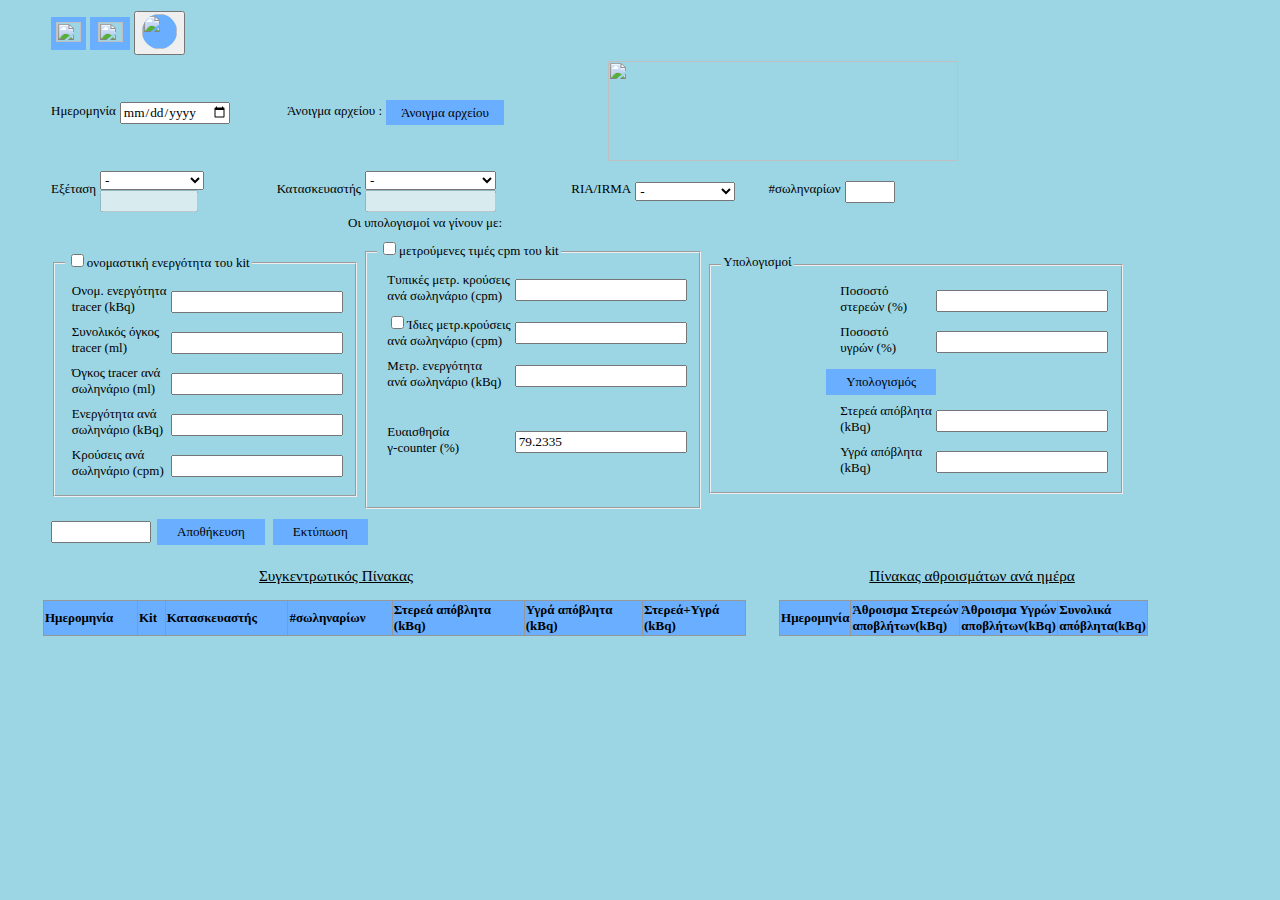
==== index.html @ d82313af "tiny corrections" ====
<!DOCTYPE html>
<html>
<head>
<meta charset="UTF-8">
<meta name="web application">
<link href="https://fonts.googleapis.com/icon?family=Material+Icons" rel="stylesheet">
<link rel="stylesheet" href="διπλωματική-test2.css">
<script src="διπλωματική.js" ></script>
<script src="change language.js" ></script>
<script src="data_base.js" ></script>
<link rel="stylesheet" href="https://cdnjs.cloudflare.com/ajax/libs/font-awesome/4.7.0/css/font-awesome.min.css">
<script src="https://kit.fontawesome.com/a076d05399.js" crossorigin="anonymous"></script>
 <script
			  src="https://code.jquery.com/jquery-3.6.0.js"
			  integrity="sha256-H+K7U5CnXl1h5ywQfKtSj8PCmoN9aaq30gDh27Xc0jk="
			  crossorigin="anonymous"></script>
<title>Web app auth</title>
</head>
<body style="padding-left:40px;">

<div>
<table>
<tr>
<td>
<button type="submit" id="el" onclick="gr();"><img src="greece-flag-png-xl.png" style="width:25px;height:20px;" ></button>
</td>
<td>
<button type="submit" id="eng" onclick="eng();"><img src="england_PNG7.png" style="width:25px;height:20px;" ></button>
</td>
<td>
<button id="refresh" onclick="Refresh()"><img src="refresh-icon.png" style="width:35px;height:35px;background-color:rgb(106, 175, 255);border-radius:50%;"> </button>
</td>
</tr>
</table>
</div>
<table id="intables" >

<tr> 
<td colspan=><h5>Ημερομηνία</h5></td><td><input id="date" type="date"></td><td></td><td style="padding-left:50px;"><h5>Άνοιγμα αρχείου :</h5></td>
<td><input type="file" id="MyFile" style="display:none;" onchange="processFile()" accept=".csv"  ></i>
                <label for="MyFile" class="file_label" id="loaded_file" >Άνοιγμα αρχείου</label></td>
<td><img  src="logo-web page.png" style="margin-left:100px;"><td></td>
</tr>
</table>
<table id="intables-2">
<tr>
<td><h5>Εξέταση</h5></td><td><select name="Sel kit" id="kit" style="width: 60%" class="select" onchange="ClearSolidAndLiquidWaste();Clear_otherKit();ResetValues();Dis();St_values();Calc_kBq();" >
                    <option value="" selected disabled hidden>-</option>
                    <option value="FT3">FT3</option>
                    <option value="FT4">FT4</option>
                    <option value="TSH">TSH</option>
                    <option value="TgAb">TgAb</option>
                    <option value="TPO">TPO</option>
                    <option value="rTSH-Ab">rTSH-Ab</option>
                    <option value="Tg">Tg</option>
                    <option value="CEA">CEA</option>
                    <option value="CA 19-9">CA 19-9</option>
                    <option value="AchRAb">AchRAb</option>
                    <option value="CA 125">CA 125</option>
                    <option value="CA 15-3">CA 15-3</option>
                    <option value="AFP">AFP</option>
                    <option value="TPSA">TPSA</option>
                    <option value="FPSA">FPSA</option>
                    <option value="RENIN">RENIN</option>
                    <option value="ALDO">ALDO</option>
                    <option value="Δ4">Δ4</option>
                    <option value="CALCITONIN">CALCITONIN</option>
                    <option value="25-OH">25-OH</option>
                    <option value="ACTH">ACTH</option>
                    <option value="Other">Other</option>
                      </select>
                      <input type="text" style="width: 57%" id="ukit" disabled></td>
<td><h5>Κατασκευαστής</h5></td>
<td> <select  name="Manurer" id="manu" class="select" style="width: 65%" onclick="EnTubes()" onchange="Clear_otherManu();St_values();Calc_kBq();">
                    <option value="" selected disabled hidden>-</option>
                    <option value="BECKMAN">BECKMAN COULTER</option>
                    <option value="BRAHMS">BRAHMS</option>
                    <option value="CIS">CIS BIO</option>
                    <option value="DIASOURCE">DIASOURCE</option>
                    <option value="DIASORIN">DIASORIN</option>
                    <option value="IBL">IBL</option>
                    <option value="IZOTOP">IZOTOP</option>
                    <option value="LAB SUPPLIES">LAB SUPPLIES</option>
                    <option value="RIAZENCO">RIAZENCO</option>
                    <option value="ZENTECH">ZENTECH</option>
                    <option value="Other">Other</option>
                   </select>
                   <input type="text" style="width: 65%" id="umanu" disabled></td>
<td><h5>RIA/IRMA</h5></td><td><select type="name" style="width: 100px" id="method" class="select" onchange="St_values();Calc_kBq();" >
                <option value="" selected disabled hidden>-</option>
                <option value="RIA">RIA</option>
                <option value="IRMA">IRMA</option>
                 </select></td>
<td><h5>&nbsp;&nbsp;&nbsp;&nbsp;&nbsp;&nbsp;&nbsp;&nbsp;&nbsp;#σωληναρίων</h5></td><td><input type="number" id="tubes" style="width: 50px;" onkeydown="numbersOnly(this)" onkeyup="numbersOnly(this)" ></td>
</tr>

</table>
<div  style="padding-left:300px;"><h5>Οι υπολογισμοί να γίνουν με:</h5></div>
<table>

<tr><td><fieldset class="groupbox-border" id="groupbox1">
<legend class="groupbox-border"><h5><input type="checkbox"  id="nominal" onchange="Checkbox1();"><span class="checkbox">ονομαστική ενεργότητα του kit</span></h5></legend>
<table class="Tables"><tr><td></td><td  colspan="2"><h5>Ονομ. ενεργότητα <br>tracer (kBq)</h5></td><td><input id="tTracer" type="number"></td></tr>
<tr><td></td><td colspan="2"><h5>Συνολικός όγκος <br>tracer (ml)</h5></td><td><input id="tVolTracer" type="number"></td></tr>
<tr><td></td><td colspan="2"><h5>Όγκος tracer ανά <br>σωληνάριο (ml)</h5></td><td><input id="VolPerTube" type="number"></td></tr>
<tr><td></td><td colspan="2"><h5>Ενεργότητα ανά <br>σωληνάριο (kBq)</h5></td><td><input id="theoRadPerTube" type="number"></td></tr>
<tr><td></td><td colspan="2"><h5>Κρούσεις ανά <br>σωληνάριο (cpm)</h5></td><td><input id="theoCpmPerTube" type="number"></td></tr></table>
</fieldset>
</td>
<td><fieldset class="groupbox-border" id="groupbox2">
<legend class="groupbox-border"><h5 ><input type="checkbox"  id="my_cpm" onchange="Checkbox2();" ><span class="checkbox">μετρούμενες τιμές cpm του kit</span></h5></legend>
 <table class="Tables" ><tr><td></td><td><h5>Τυπικές μετρ. κρούσεις <br>ανά σωληνάριο (cpm)</h5></td><td><input id="measCpmPerTube" type="number" onchange="Calc_kBq();"></td></tr>
<tr><td></td><td><h5><input type="checkbox"  id="myTotalBox" onchange="Calc_kBq();"><span class="checkbox">Ίδιες μετρ.κρούσεις <br>ανά σωληνάριο (cpm)</span></h5></td><td><input id="myTotal" type="number" onkeyup="Calc_kBq();" ></td></tr>
<tr ><td></td><td><h5>Μετρ. ενεργότητα  <br>ανά σωληνάριο (kBq)</h5></td><td><input id="measRadPerTube" type="number"></td></tr>
<tr><td><h5>&nbsp;</h5></td></tr>
<tr><td></td><td><h5 >Ευαισθησία <br> γ-counter (%)</h5></td><td><input id="efficiency" value="79.2335" type="number" onkeyup="Calc_kBq();Calc_Cpm();"></td></tr>
</table>
</fieldset>
</td>
<td><fieldset class="groupbox-border" id="groupbox3">
<legend class="groupbox-border"><h5>Υπολογισμοί</h5></legend>
<table class="Tables" ><tr><td></td><td colspan="2"><h5>Ποσοστό <br> στερεών (%)</h5></td><td><input id="perSol" type="number" onkeyup="PercentageCorretion1()"></td></tr>
<tr><td></td><td colspan="2"><h5>Ποσοστό <br> υγρών (%)</h5></td><td><input id="perLiq" type="number" onkeyup="PercentageCorretion2()"></td></tr>
<tr><td colspan="2"><div class="calc"><button id="calc" class="button"  onclick="Calcs();">Υπολογισμός</button></div></td></tr>
<tr><td></td><td colspan="2"><h5>Στερεά απόβλητα <br>(kBq)</h5></td><td><input id="sol_waste" type="number"></td></tr>
<tr><td></td><td colspan="2"><h5>Υγρά απόβλητα <br> (kBq)</h5></td><td><input id="liq_waste" type="number"></td></tr></table></td></tr>
</table>
<table>
<tr>
<td><input type="text" id="file_name" style="width:100px;"></td>
<td><div style="right:60px;"><button id="save_btn" class="button" onclick="SaveCsv()">Αποθήκευση </button></div></td>
<!--<td><div style="right:60px;"><button id="save_btn" class="button" onclick="SaveCsv()">Αποθήκευση ως</button></div></td>-->
<td><div style="right:60px;"><button class="button" onclick="Print()">Εκτύπωση</button></div></td>
</tr>
</table>
<div id="print-container" class="row">
<div class="column">
<table style="width:120%;"  id="csv_table">
<legend id="legend_center1"><div><h3><u>Συγκεντρωτικός Πίνακας</u><h3></div></legend>
<tr><th><h4>Ημερομηνία</h4></th><th><h4>Kit</h4></th><th><h4>Κατασκευαστής</h4></th><th><h4>#σωληναρίων</h4></th><th><h4>Στερεά απόβλητα<br>(kBq)</h4></th><th><h4>Υγρά απόβλητα<br>(kBq)</h4></th><th><h4>Στερεά+Υγρά<br>(kBq)</h4></th>
</tr>
</table>
</div>
<div class="column" style="left:130px;">
<table  id="csv_table_Sums" >
<tr>
<legend id="legend_center2"><div><h3><u>Πίνακας αθροισμάτων ανά ημέρα</u><h3></div></legend>
    <th><h4>Ημερομηνία</h4></th>
    <th><h4>Άθροισμα Στερεών <br>αποβλήτων(kBq)</h4></th><th><h4>Άθροισμα Υγρών <br>αποβλήτων(kBq)</h4></th><th><h4>Συνολικά<br> απόβλητα(kBq)</h4></th>
</tr>
</table>
</div>
</div>
</body>
</html>
---- διπλωματική-test2.css ----
input::-webkit-outer-spin-button,
input::-webkit-inner-spin-button {
  -webkit-appearance: none;
  margin: 0;
}/* Chrome, Safari, Edge, Opera κρλυβει τα πάνω κάτω βελάκια στο input text */
/* Firefox */
input[type=number] {
    -moz-appearance: textfield;
  }

body{
    background-color: rgb(156, 213, 228);
    font-size:small;
    padding: 0%;
    border-spacing: 0px;
    position:absolute;
}
table{
  font-family:cursive;
}
.act_tables{
    position:relative;
    
    empty-cells:show;
    border-top: 1px;
   
    border-spacing: 0px;
    height:1px;
    margin: 0%;
    padding:0px

}

h5{
    padding:0px;
    margin-top:0px;
    margin-bottom:5px;
    margin-right: 0px;
    font-family:cursive;
    font-weight:normal;
    font-size: small;
    border-collapse: collapse;
}
h4{
    font-family:cursive;
    margin:0px;
    color: rgb(0, 0, 0)
}
h3{
    font-family:cursive;/*εχω βαλει σε αυτό το ταγκ του τίτλους των πινάκων*/
    text-align: center;
    font-weight:normal;
    color: rgb(0, 0, 0);
}

#sectables{
    padding: 0px;
    height:30px;
   
}
img{
    
    background-color: rgb(156, 213, 228);
    width:350px;
    height:100px;
}


.Tables{
    position:relative;
   
    empty-cells:show;
    border-top: 1px;
    height:1px;
    margin: 0%;
    padding:0px

}
/* td{
    width:auto;
    
} */

#intables-2{
    padding-right:80px;
    width:80%;
    /* position:relative; */
    top:-5px;
}

#calc{
    position:relative;
    right:auto;
    left:100px;
}

#csv_table th{ 
    font-size: small;
    font-weight: bold;
    
    text-align:left;
    background-color: rgb(106, 175, 255)

}
#csv_table{
    border-collapse: collapse;
  border-spacing: 0;
  
  border: 1px solid rgb(151, 151, 151);

}

#csv_table td,#csv_table th{
    border: 1px solid rgb(151, 151, 151);
    border-collapse: collapse;

}

#csv_table tr:nth-child(even){
    background-color: #f2f2f2;
}
  
  
 
#csv_table_Sums th{
    font-weight: bold;
    font-size: small;
    
    text-align:left;
    background-color:rgb(106, 175, 255)
   }

   #csv_table_Sums{
    border-collapse: collapse;
  border-spacing: 0;
 
  border: 1px solid rgb(151, 151, 151);
  position:relative;
  left:150px;
  
}

#csv_table_Sums td,#csv_table_Sums th{
    border: 1px solid rgb(151, 151, 151);
    border-collapse: collapse;
   
}

#csv_table_Sums tr:nth-child(even){
    background-color: #f2f2f2;
}
  
  
   * {
    box-sizing: border-box;
  }
                   
   /* #save_btn{

   } */
   .row {
    display: flex;
    margin-left:-5px;
    margin-right:-5px;
    position: relative;
  }
  
  .column {
    flex: 50%;
  }
  .button {
    background-color: rgb(106, 175, 255); 
    border: none;
    padding: 5px 20px;
    text-align: center;
    text-decoration: none;
    display: inline-block;
    font-size: 13px;
    margin: 4px 2px;
    cursor: pointer;
    -webkit-transition-duration: 0.2s; /* Safari */
    transition-duration: 0.2s;
  }
  .file_label{
    padding: 5px 15px;
    font-size: 13px;
    text-align: center;
    font-family:cursive;
    cursor: pointer;
    outline: none;
    background-color: rgb(106, 175, 255);
    -webkit-transition-duration: 0.2s; /* Safari */
    transition-duration: 0.2s;
    border: none;
    }
    .file_label:hover{
        box-shadow: 0 6px 6px  0 rgba(0,0,0,0.24),0 17px 30px 0 rgba(0,0,0,0.19);
    }
    .button:hover {
        box-shadow: 0 6px 6px  0 rgba(0,0,0,0.24),0 17px 30px 0 rgba(0,0,0,0.19);
      }


    
   

    #el{
        background-color: rgb(106, 175, 255); 
        border: none;
        padding: 5px;
        text-align: center;
        text-decoration: none;
        display: inline-block;
        font-size: 13px;
        /* margin: 4px 2px; */
        cursor: pointer;
        
    }
    #eng{
        background-color: rgb(106, 175, 255); 
        border: none;
        padding: 5px;
        text-align: center;
        text-decoration: none;
        display: inline-block;
        font-size: 13px;
        cursor: pointer;
        width:40px;
    }
    

    .button {
        position: relative;
        border: none;
        font-family: cursive;
        text-align: center;
        transition-duration: 0.4s;
        text-decoration: none;
        overflow: hidden;
        cursor: pointer;
      }
      
      .button:after {
        content: "";
        background: #f1f1f1;
        display: block;
        position: absolute;
        padding-top: 300%;
        padding-left: 350%;
        margin-left: -20px !important;
        margin-top: -120%;
        opacity: 0;
        transition: all 0.8s
      }
      
      .button:active:after {
        padding: 0;
        margin: 0;
        opacity: 1;
        transition: 0s
      }

      @media print{
      
        body{visibility: hidden;}
        #del{visibility: hidden;}
        /*#delbtn{visibility: hidden;}*/
      #print-container{
        visibility: visible;
        position:absolute;
        left: 5px; 
        top: 0px;
        
      }
    
    

    }
    input[type=text],input[type=number],input[type=date]{
      font-family:cursive;
    }
    
    .select{
      font-family: cursive;
    }
    #legend_center2{
      position: relative;
      left:50px;
    }
    #groupbox2{
      height:269.9px;
    }
    #groypbox3{
      height:268.6px;
    }
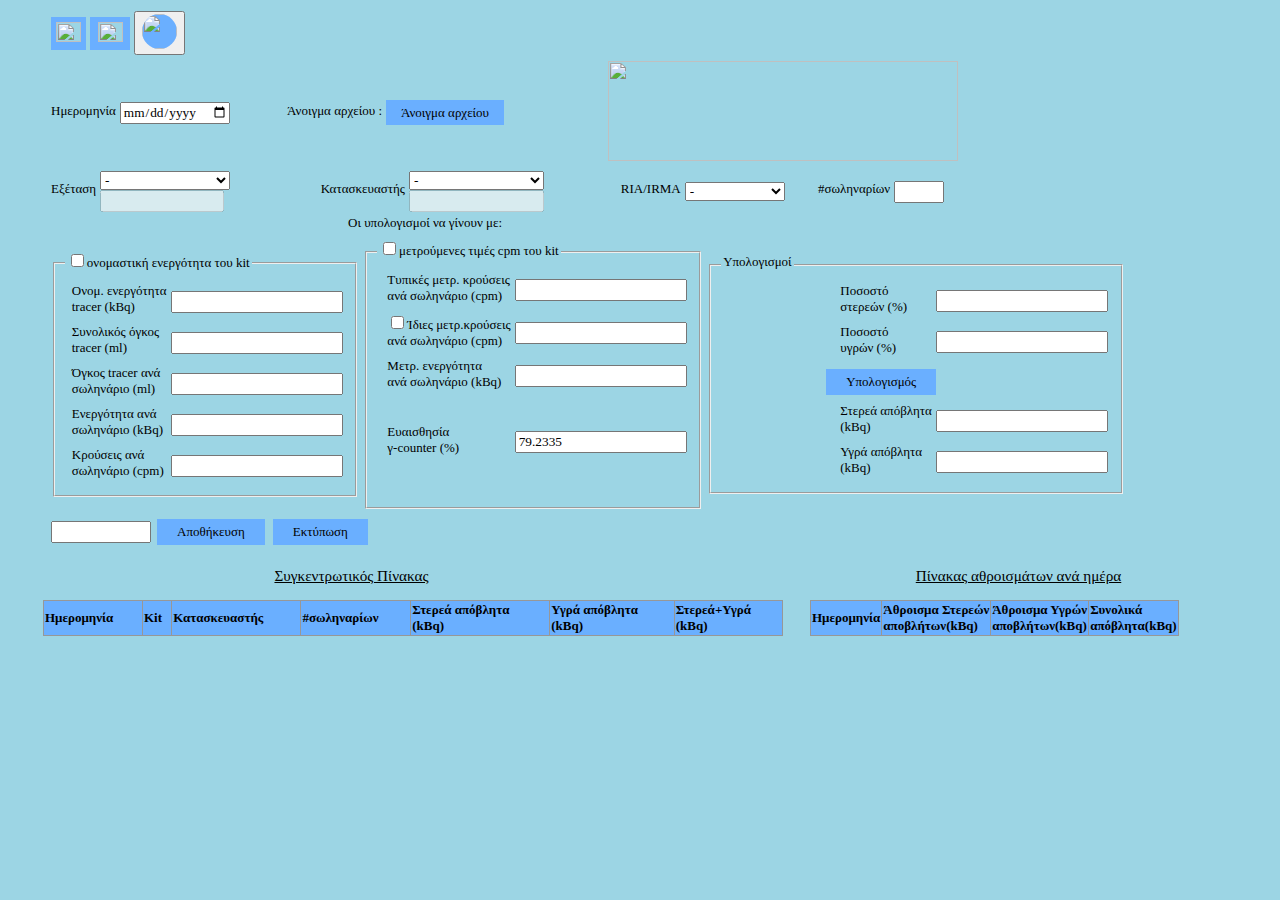
==== commit f64623da: "update" ====
--- a/index.html
+++ b/index.html
@@ -37,7 +37,7 @@
 
 <tr> 
 <td colspan=><h5>Ημερομηνία</h5></td><td><input id="date" type="date"></td><td></td><td style="padding-left:50px;"><h5>Άνοιγμα αρχείου :</h5></td>
-<td><input type="file" id="MyFile" style="display:none;" onchange="processFile()" accept=".csv"  ></i>
+<td><input type="file" id="MyFile" style="display:none;" onclick="UploadFileAlert()" onchange="processFile()" accept=".csv"  ></i>
                 <label for="MyFile" class="file_label" id="loaded_file" >Άνοιγμα αρχείου</label></td>
 <td><img  src="logo-web page.png" style="margin-left:100px;"><td></td>
 </tr>
@@ -67,11 +67,25 @@
                     <option value="CALCITONIN">CALCITONIN</option>
                     <option value="25-OH">25-OH</option>
                     <option value="ACTH">ACTH</option>
+                    <option value="ANGIOTENSIN">ANGIOTENSIN</option>
+                    <option value="T3">T3</option>
+                    <option value="T4">T4</option>
+                    <option value="17-OH PROGESTERONE">17-OH PROGESTERONE</option>
+                    <option value="hCG">hCG</option>
+                    <option value="LH">LH</option>
+                    <option value="FSH">FSH</option>
+                    <option value="PROLACTIN">PROLACTIN</option>
+                    <option value="TESTOSTERONE">TESTOSTERONE</option>
+                    <option value="PTH">PTH</option>
+                    <option value="RENIN ACTIVE">RENIN ACTIVE</option>
+                    <option value="INSULIN">INSULIN</option>
+                    <option value="C-PEPTIDE">C PEPTIDE</option>
+                    <option value="β-HCG">β-HCG</option>
                     <option value="Other">Other</option>
                       </select>
                       <input type="text" style="width: 57%" id="ukit" disabled></td>
 <td><h5>Κατασκευαστής</h5></td>
-<td> <select  name="Manurer" id="manu" class="select" style="width: 65%" onclick="EnTubes()" onchange="Clear_otherManu();St_values();Calc_kBq();">
+<td> <select  name="Manurer" id="manu" class="select" style="width: 65%" onchange="Clear_otherManu();St_values();Calc_kBq();">
                     <option value="" selected disabled hidden>-</option>
                     <option value="BECKMAN">BECKMAN COULTER</option>
                     <option value="BRAHMS">BRAHMS</option>
@@ -86,7 +100,7 @@
                     <option value="Other">Other</option>
                    </select>
                    <input type="text" style="width: 65%" id="umanu" disabled></td>
-<td><h5>RIA/IRMA</h5></td><td><select type="name" style="width: 100px" id="method" class="select" onchange="St_values();Calc_kBq();" >
+<td><h5>RIA/IRMA</h5></td><td><select type="name" style="width: 100px" id="method" class="select" onchange="RiaIrmaAverage()">
                 <option value="" selected disabled hidden>-</option>
                 <option value="RIA">RIA</option>
                 <option value="IRMA">IRMA</option>
@@ -100,17 +114,17 @@
 
 <tr><td><fieldset class="groupbox-border" id="groupbox1">
 <legend class="groupbox-border"><h5><input type="checkbox"  id="nominal" onchange="Checkbox1();"><span class="checkbox">ονομαστική ενεργότητα του kit</span></h5></legend>
-<table class="Tables"><tr><td></td><td  colspan="2"><h5>Ονομ. ενεργότητα <br>tracer (kBq)</h5></td><td><input id="tTracer" type="number"></td></tr>
-<tr><td></td><td colspan="2"><h5>Συνολικός όγκος <br>tracer (ml)</h5></td><td><input id="tVolTracer" type="number"></td></tr>
-<tr><td></td><td colspan="2"><h5>Όγκος tracer ανά <br>σωληνάριο (ml)</h5></td><td><input id="VolPerTube" type="number"></td></tr>
-<tr><td></td><td colspan="2"><h5>Ενεργότητα ανά <br>σωληνάριο (kBq)</h5></td><td><input id="theoRadPerTube" type="number"></td></tr>
+<table class="Tables"><tr><td></td><td  colspan="2"><h5>Ονομ. ενεργότητα <br>tracer (kBq)</h5></td><td><input id="tTracer" type="number" onkeyup="Calc_theoRadPerTube()"></td></tr>
+<tr><td></td><td colspan="2"><h5>Συνολικός όγκος <br>tracer (ml)</h5></td><td><input id="tVolTracer" type="number" onkeyup="Calc_theoRadPerTube()"></td></tr>
+<tr><td></td><td colspan="2"><h5>Όγκος tracer ανά <br>σωληνάριο (ml)</h5></td><td><input id="VolPerTube" type="number" onkeyup="Calc_theoRadPerTube()"></td></tr>
+<tr><td></td><td colspan="2"><h5>Ενεργότητα ανά <br>σωληνάριο (kBq)</h5></td><td><input id="theoRadPerTube" type="number" onchange="Calc_theoRadPerTube()"></td></tr>
 <tr><td></td><td colspan="2"><h5>Κρούσεις ανά <br>σωληνάριο (cpm)</h5></td><td><input id="theoCpmPerTube" type="number"></td></tr></table>
 </fieldset>
 </td>
 <td><fieldset class="groupbox-border" id="groupbox2">
 <legend class="groupbox-border"><h5 ><input type="checkbox"  id="my_cpm" onchange="Checkbox2();" ><span class="checkbox">μετρούμενες τιμές cpm του kit</span></h5></legend>
- <table class="Tables" ><tr><td></td><td><h5>Τυπικές μετρ. κρούσεις <br>ανά σωληνάριο (cpm)</h5></td><td><input id="measCpmPerTube" type="number" onchange="Calc_kBq();"></td></tr>
-<tr><td></td><td><h5><input type="checkbox"  id="myTotalBox" onchange="Calc_kBq();"><span class="checkbox">Ίδιες μετρ.κρούσεις <br>ανά σωληνάριο (cpm)</span></h5></td><td><input id="myTotal" type="number" onkeyup="Calc_kBq();" ></td></tr>
+ <table class="Tables" ><tr><td></td><td><h5>Τυπικές μετρ. κρούσεις <br>ανά σωληνάριο (cpm)</h5></td><td><input id="measCpmPerTube" type="number" onkeyup="Calc_kBq();"></td></tr>
+<tr><td></td><td><h5><input type="checkbox"  id="myTotalBox" onchange="Calc_kBq();DisAndEnMeasCpmPerTube();"><span class="checkbox">Ίδιες μετρ.κρούσεις <br>ανά σωληνάριο (cpm)</span></h5></td><td><input id="myTotal" type="number" onkeyup="Calc_kBq();" ></td></tr>
 <tr ><td></td><td><h5>Μετρ. ενεργότητα  <br>ανά σωληνάριο (kBq)</h5></td><td><input id="measRadPerTube" type="number"></td></tr>
 <tr><td><h5>&nbsp;</h5></td></tr>
 <tr><td></td><td><h5 >Ευαισθησία <br> γ-counter (%)</h5></td><td><input id="efficiency" value="79.2335" type="number" onkeyup="Calc_kBq();Calc_Cpm();"></td></tr>
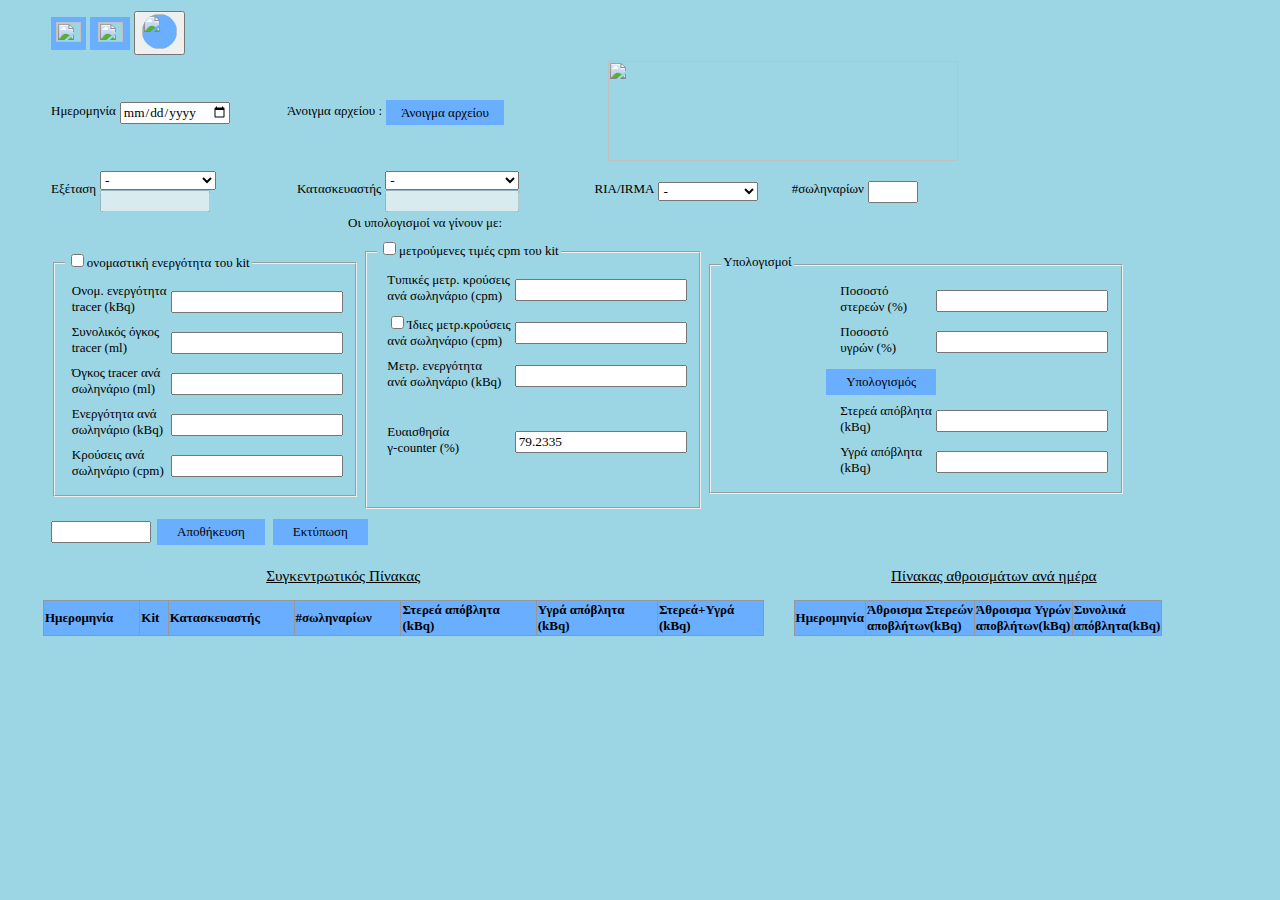
==== commit f9c560dc: "update data" ====
--- a/index.html
+++ b/index.html
@@ -3,17 +3,10 @@
 <head>
 <meta charset="UTF-8">
 <meta name="web application">
-<link href="https://fonts.googleapis.com/icon?family=Material+Icons" rel="stylesheet">
 <link rel="stylesheet" href="διπλωματική-test2.css">
-<script src="διπλωματική.js" ></script>
-<script src="change language.js" ></script>
+<script src="διπλωματική.js"></script>
+<script src="change language.js"></script>
 <script src="data_base.js" ></script>
-<link rel="stylesheet" href="https://cdnjs.cloudflare.com/ajax/libs/font-awesome/4.7.0/css/font-awesome.min.css">
-<script src="https://kit.fontawesome.com/a076d05399.js" crossorigin="anonymous"></script>
- <script
-			  src="https://code.jquery.com/jquery-3.6.0.js"
-			  integrity="sha256-H+K7U5CnXl1h5ywQfKtSj8PCmoN9aaq30gDh27Xc0jk="
-			  crossorigin="anonymous"></script>
 <title>Web app auth</title>
 </head>
 <body style="padding-left:40px;">
@@ -37,70 +30,66 @@
 
 <tr> 
 <td colspan=><h5>Ημερομηνία</h5></td><td><input id="date" type="date"></td><td></td><td style="padding-left:50px;"><h5>Άνοιγμα αρχείου :</h5></td>
-<td><input type="file" id="MyFile" style="display:none;" onclick="UploadFileAlert()" onchange="processFile()" accept=".csv"  ></i>
+<td><input type="file" id="MyFile" style="display:none;" onclick="UploadFileAlert()" onchange="processFile()" accept=".csv"  >
                 <label for="MyFile" class="file_label" id="loaded_file" >Άνοιγμα αρχείου</label></td>
 <td><img  src="logo-web page.png" style="margin-left:100px;"><td></td>
 </tr>
 </table>
 <table id="intables-2">
 <tr>
-<td><h5>Εξέταση</h5></td><td><select name="Sel kit" id="kit" style="width: 60%" class="select" onchange="ClearSolidAndLiquidWaste();Clear_otherKit();ResetValues();Dis();St_values();Calc_kBq();" >
+<td><h5>Εξέταση</h5></td><td><select name="Sel kit" id="kit" style="width: 60%" class="select" onchange="ResetValues();Dis();EnKit();Data_insert();Calc_kBq();" >
                     <option value="" selected disabled hidden>-</option>
+                     <option value="T3">T3</option>
+                    <option value="T4">T4</option>
                     <option value="FT3">FT3</option>
                     <option value="FT4">FT4</option>
                     <option value="TSH">TSH</option>
                     <option value="TgAb">TgAb</option>
                     <option value="TPO">TPO</option>
-                    <option value="rTSH-Ab">rTSH-Ab</option>
                     <option value="Tg">Tg</option>
                     <option value="CEA">CEA</option>
+                    <option value="CA 15-3">CA 15-3</option>
                     <option value="CA 19-9">CA 19-9</option>
-                    <option value="AchRAb">AchRAb</option>
                     <option value="CA 125">CA 125</option>
-                    <option value="CA 15-3">CA 15-3</option>
                     <option value="AFP">AFP</option>
                     <option value="TPSA">TPSA</option>
                     <option value="FPSA">FPSA</option>
-                    <option value="RENIN">RENIN</option>
-                    <option value="ALDO">ALDO</option>
-                    <option value="Δ4">Δ4</option>
-                    <option value="CALCITONIN">CALCITONIN</option>
-                    <option value="25-OH">25-OH</option>
+                    <option value="FSH">FSH</option>
+                    <option value="LH">LH</option>
+                    <option value="Prolactin">Prolactin</option>
+                    <option value="β-HCG">β-HCG</option>
+                    <option value="17-OH Progesterone">17-OH Progesterone</option>
+                    <option value="DHEA-S">DHEA-S</option>
                     <option value="ACTH">ACTH</option>
-                    <option value="ANGIOTENSIN">ANGIOTENSIN</option>
-                    <option value="T3">T3</option>
-                    <option value="T4">T4</option>
-                    <option value="17-OH PROGESTERONE">17-OH PROGESTERONE</option>
-                    <option value="hCG">hCG</option>
-                    <option value="LH">LH</option>
-                    <option value="FSH">FSH</option>
-                    <option value="PROLACTIN">PROLACTIN</option>
-                    <option value="TESTOSTERONE">TESTOSTERONE</option>
+                    <option value="Angiotensin">Angiotensin</option>
+                    <option value="Aldosterone">Aldosterone</option>
+                    <option value="Δ4-Androstenedione">Δ4-Androstenedione</option>
+                    <option value="Calcitonin">Calcitonin</option>
+                    <option value="25-OH-Vitamin D">25-OH-Vitamin D</option>
                     <option value="PTH">PTH</option>
-                    <option value="RENIN ACTIVE">RENIN ACTIVE</option>
-                    <option value="INSULIN">INSULIN</option>
-                    <option value="C-PEPTIDE">C PEPTIDE</option>
-                    <option value="β-HCG">β-HCG</option>
+                    <option value="AchRAb">AchRAb</option>
+                    <option value="Insulin">Insulin</option>
+                    <option value="C-peptide">C-peptide</option>
+                    <option value="Testosterone">Testosterone</option>
+                    <option value="rTSH-Ab">rTSH-Ab</option>
                     <option value="Other">Other</option>
                       </select>
                       <input type="text" style="width: 57%" id="ukit" disabled></td>
 <td><h5>Κατασκευαστής</h5></td>
-<td> <select  name="Manurer" id="manu" class="select" style="width: 65%" onchange="Clear_otherManu();St_values();Calc_kBq();">
+<td> <select  name="Manurer" id="manu" class="select" style="width: 65%" onchange="EnManu();ria_irma_average();Data_insert();Calc_kBq();">
                     <option value="" selected disabled hidden>-</option>
                     <option value="BECKMAN">BECKMAN COULTER</option>
                     <option value="BRAHMS">BRAHMS</option>
-                    <option value="CIS">CIS BIO</option>
+                    <option value="CIS BIO">CIS BIO</option>
                     <option value="DIASOURCE">DIASOURCE</option>
                     <option value="DIASORIN">DIASORIN</option>
                     <option value="IBL">IBL</option>
                     <option value="IZOTOP">IZOTOP</option>
                     <option value="LAB SUPPLIES">LAB SUPPLIES</option>
-                    <option value="RIAZENCO">RIAZENCO</option>
-                    <option value="ZENTECH">ZENTECH</option>
                     <option value="Other">Other</option>
                    </select>
                    <input type="text" style="width: 65%" id="umanu" disabled></td>
-<td><h5>RIA/IRMA</h5></td><td><select type="name" style="width: 100px" id="method" class="select" onchange="RiaIrmaAverage()">
+<td><h5>RIA/IRMA</h5></td><td><select type="name" style="width: 100px" id="method" class="select" onchange="ria_irma_average()">
                 <option value="" selected disabled hidden>-</option>
                 <option value="RIA">RIA</option>
                 <option value="IRMA">IRMA</option>
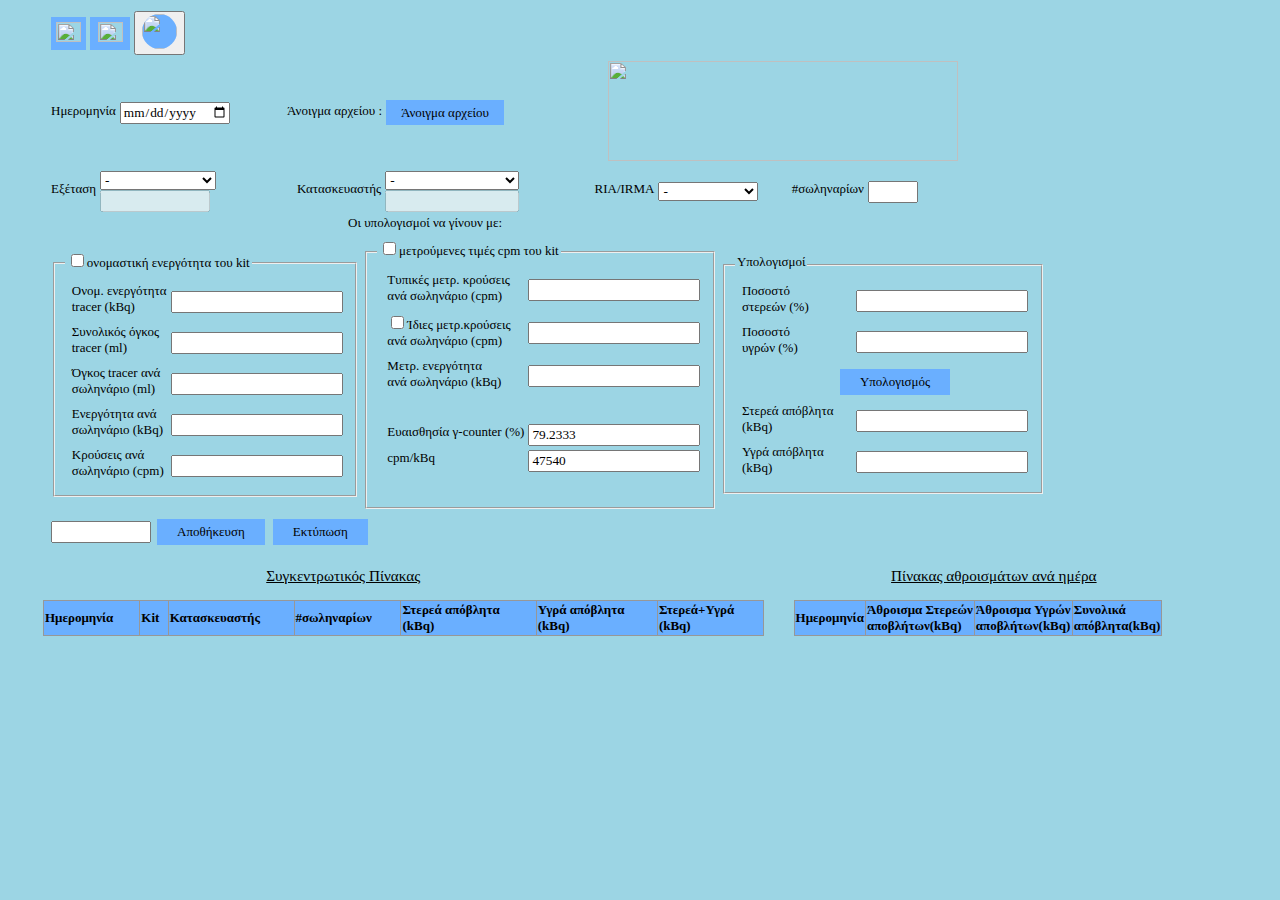
==== commit 68cbd06d: "readonly textfield" ====
--- a/index.html
+++ b/index.html
@@ -98,7 +98,7 @@
 </tr>
 
 </table>
-<div  style="padding-left:300px;"><h5>Οι υπολογισμοί να γίνουν με:</h5></div>
+<div  style="padding-left:300px;"><h5 style="text-align:left;">Οι υπολογισμοί να γίνουν με:</h5></div>
 <table>
 
 <tr><td><fieldset class="groupbox-border" id="groupbox1">
@@ -116,13 +116,14 @@
 <tr><td></td><td><h5><input type="checkbox"  id="myTotalBox" onchange="Calc_kBq();DisAndEnMeasCpmPerTube();"><span class="checkbox">Ίδιες μετρ.κρούσεις <br>ανά σωληνάριο (cpm)</span></h5></td><td><input id="myTotal" type="number" onkeyup="Calc_kBq();" ></td></tr>
 <tr ><td></td><td><h5>Μετρ. ενεργότητα  <br>ανά σωληνάριο (kBq)</h5></td><td><input id="measRadPerTube" type="number"></td></tr>
 <tr><td><h5>&nbsp;</h5></td></tr>
-<tr><td></td><td><h5 >Ευαισθησία <br> γ-counter (%)</h5></td><td><input id="efficiency" value="79.2335" type="number" onkeyup="Calc_kBq();Calc_Cpm();"></td></tr>
+<tr><td></td><td><h5>Ευαισθησία γ-counter (%)</h5></td><td><input id="efficiency" value="79.2333" type="number" onkeyup="Calc_kBq();Calc_Cpm();" readonly></td></tr>
+<tr><td></td><td><h5>cpm/kBq</h5></td><td><input id="cpm/kBq" value="47540" type="number" onkeyup="EfficiecyConverter();Calc_kBq();Calc_Cpm();"></td></tr>
 </table>
 </fieldset>
 </td>
-<td><fieldset class="groupbox-border" id="groupbox3">
+<td><fieldset class="groupbox-border" id="groupbox3" >
 <legend class="groupbox-border"><h5>Υπολογισμοί</h5></legend>
-<table class="Tables" ><tr><td></td><td colspan="2"><h5>Ποσοστό <br> στερεών (%)</h5></td><td><input id="perSol" type="number" onkeyup="PercentageCorretion1()"></td></tr>
+<table class="Tables" ><tr><td style="width:2px;"></td><td colspan="2"><h5>Ποσοστό <br> στερεών (%)</h5></td><td><input id="perSol" type="number" onkeyup="PercentageCorretion1()"></td></tr>
 <tr><td></td><td colspan="2"><h5>Ποσοστό <br> υγρών (%)</h5></td><td><input id="perLiq" type="number" onkeyup="PercentageCorretion2()"></td></tr>
 <tr><td colspan="2"><div class="calc"><button id="calc" class="button"  onclick="Calcs();">Υπολογισμός</button></div></td></tr>
 <tr><td></td><td colspan="2"><h5>Στερεά απόβλητα <br>(kBq)</h5></td><td><input id="sol_waste" type="number"></td></tr>
@@ -132,7 +133,6 @@
 <tr>
 <td><input type="text" id="file_name" style="width:100px;"></td>
 <td><div style="right:60px;"><button id="save_btn" class="button" onclick="SaveCsv()">Αποθήκευση </button></div></td>
-<!--<td><div style="right:60px;"><button id="save_btn" class="button" onclick="SaveCsv()">Αποθήκευση ως</button></div></td>-->
 <td><div style="right:60px;"><button class="button" onclick="Print()">Εκτύπωση</button></div></td>
 </tr>
 </table>
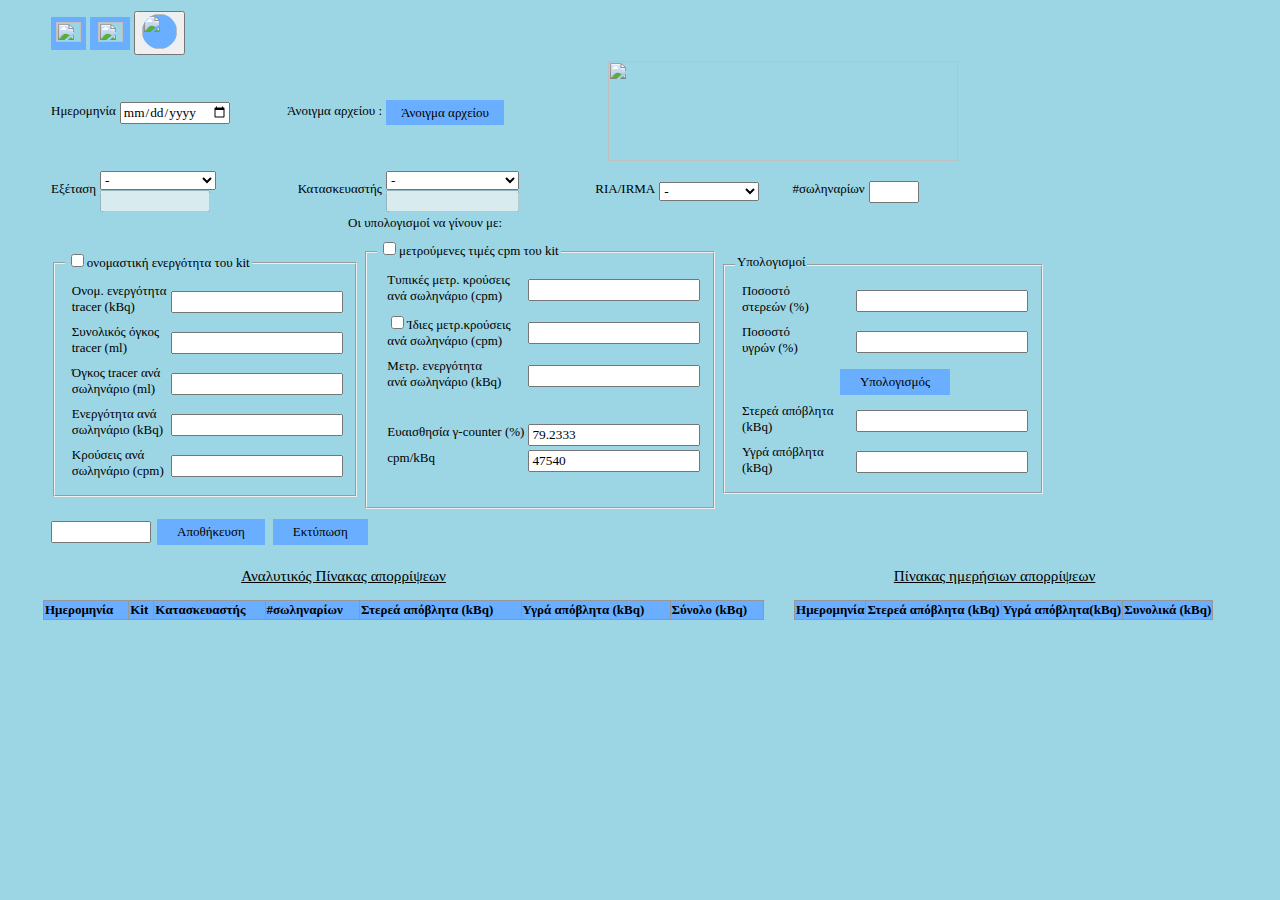
==== commit 98eb8f65: "english alerts" ====
--- a/index.html
+++ b/index.html
@@ -9,7 +9,7 @@
 <script src="data_base.js" ></script>
 <title>Web app auth</title>
 </head>
-<body style="padding-left:40px;">
+<body style="padding-left:40px;" onload="create_lists();">
 
 <div>
 <table>
@@ -37,56 +37,13 @@
 </table>
 <table id="intables-2">
 <tr>
-<td><h5>Εξέταση</h5></td><td><select name="Sel kit" id="kit" style="width: 60%" class="select" onchange="ResetValues();Dis();EnKit();Data_insert();Calc_kBq();" >
+<td><h5 id="assay">Εξέταση</h5></td><td><select name="Sel kit" id="kit" style="width: 60%" class="select" onchange="ResetValues();Dis();EnKit();Data_insert();Calc_kBq();" >
                     <option value="" selected disabled hidden>-</option>
-                     <option value="T3">T3</option>
-                    <option value="T4">T4</option>
-                    <option value="FT3">FT3</option>
-                    <option value="FT4">FT4</option>
-                    <option value="TSH">TSH</option>
-                    <option value="TgAb">TgAb</option>
-                    <option value="TPO">TPO</option>
-                    <option value="Tg">Tg</option>
-                    <option value="CEA">CEA</option>
-                    <option value="CA 15-3">CA 15-3</option>
-                    <option value="CA 19-9">CA 19-9</option>
-                    <option value="CA 125">CA 125</option>
-                    <option value="AFP">AFP</option>
-                    <option value="TPSA">TPSA</option>
-                    <option value="FPSA">FPSA</option>
-                    <option value="FSH">FSH</option>
-                    <option value="LH">LH</option>
-                    <option value="Prolactin">Prolactin</option>
-                    <option value="β-HCG">β-HCG</option>
-                    <option value="17-OH Progesterone">17-OH Progesterone</option>
-                    <option value="DHEA-S">DHEA-S</option>
-                    <option value="ACTH">ACTH</option>
-                    <option value="Angiotensin">Angiotensin</option>
-                    <option value="Aldosterone">Aldosterone</option>
-                    <option value="Δ4-Androstenedione">Δ4-Androstenedione</option>
-                    <option value="Calcitonin">Calcitonin</option>
-                    <option value="25-OH-Vitamin D">25-OH-Vitamin D</option>
-                    <option value="PTH">PTH</option>
-                    <option value="AchRAb">AchRAb</option>
-                    <option value="Insulin">Insulin</option>
-                    <option value="C-peptide">C-peptide</option>
-                    <option value="Testosterone">Testosterone</option>
-                    <option value="rTSH-Ab">rTSH-Ab</option>
-                    <option value="Other">Other</option>
                       </select>
                       <input type="text" style="width: 57%" id="ukit" disabled></td>
 <td><h5>Κατασκευαστής</h5></td>
 <td> <select  name="Manurer" id="manu" class="select" style="width: 65%" onchange="EnManu();ria_irma_average();Data_insert();Calc_kBq();">
                     <option value="" selected disabled hidden>-</option>
-                    <option value="BECKMAN">BECKMAN COULTER</option>
-                    <option value="BRAHMS">BRAHMS</option>
-                    <option value="CIS BIO">CIS BIO</option>
-                    <option value="DIASOURCE">DIASOURCE</option>
-                    <option value="DIASORIN">DIASORIN</option>
-                    <option value="IBL">IBL</option>
-                    <option value="IZOTOP">IZOTOP</option>
-                    <option value="LAB SUPPLIES">LAB SUPPLIES</option>
-                    <option value="Other">Other</option>
                    </select>
                    <input type="text" style="width: 65%" id="umanu" disabled></td>
 <td><h5>RIA/IRMA</h5></td><td><select type="name" style="width: 100px" id="method" class="select" onchange="ria_irma_average()">
@@ -116,8 +73,8 @@
 <tr><td></td><td><h5><input type="checkbox"  id="myTotalBox" onchange="Calc_kBq();DisAndEnMeasCpmPerTube();"><span class="checkbox">Ίδιες μετρ.κρούσεις <br>ανά σωληνάριο (cpm)</span></h5></td><td><input id="myTotal" type="number" onkeyup="Calc_kBq();" ></td></tr>
 <tr ><td></td><td><h5>Μετρ. ενεργότητα  <br>ανά σωληνάριο (kBq)</h5></td><td><input id="measRadPerTube" type="number"></td></tr>
 <tr><td><h5>&nbsp;</h5></td></tr>
-<tr><td></td><td><h5>Ευαισθησία γ-counter (%)</h5></td><td><input id="efficiency" value="79.2333" type="number" onkeyup="Calc_kBq();Calc_Cpm();" readonly></td></tr>
-<tr><td></td><td><h5>cpm/kBq</h5></td><td><input id="cpm/kBq" value="47540" type="number" onkeyup="EfficiecyConverter();Calc_kBq();Calc_Cpm();"></td></tr>
+<tr><td></td><td><h5>Ευαισθησία γ-counter (%)</h5></td><td><input id="efficiency" value="79.2333" type="number" onkeyup="PercentageToCpmPerKBq();Calc_kBq();Calc_Cpm();" ></td></tr>
+<tr><td></td><td><h5>cpm/kBq</h5></td><td><input id="cpm/kBq" value="47540" type="number" onkeyup="CpmPerKBqToPercentage();Calc_kBq();Calc_Cpm();"></td></tr>
 </table>
 </fieldset>
 </td>
@@ -139,17 +96,17 @@
 <div id="print-container" class="row">
 <div class="column">
 <table style="width:120%;"  id="csv_table">
-<legend id="legend_center1"><div><h3><u>Συγκεντρωτικός Πίνακας</u><h3></div></legend>
-<tr><th><h4>Ημερομηνία</h4></th><th><h4>Kit</h4></th><th><h4>Κατασκευαστής</h4></th><th><h4>#σωληναρίων</h4></th><th><h4>Στερεά απόβλητα<br>(kBq)</h4></th><th><h4>Υγρά απόβλητα<br>(kBq)</h4></th><th><h4>Στερεά+Υγρά<br>(kBq)</h4></th>
+<legend id="legend_center1"><div><h3><u>Αναλυτικός Πίνακας απορρίψεων</u><h3></div></legend>
+<tr><th><h4>Ημερομηνία</h4></th><th><h4>Kit</h4></th><th><h4>Κατασκευαστής</h4></th><th><h4>#σωληναρίων</h4></th><th><h4>Στερεά απόβλητα (kBq)</h4></th><th><h4>Υγρά απόβλητα (kBq)</h4></th><th><h4>Σύνολο (kBq)</h4></th>
 </tr>
 </table>
 </div>
 <div class="column" style="left:130px;">
 <table  id="csv_table_Sums" >
 <tr>
-<legend id="legend_center2"><div><h3><u>Πίνακας αθροισμάτων ανά ημέρα</u><h3></div></legend>
+<legend id="legend_center2"><div><h3><u>Πίνακας ημερήσιων απορρίψεων</u><h3></div></legend>
     <th><h4>Ημερομηνία</h4></th>
-    <th><h4>Άθροισμα Στερεών <br>αποβλήτων(kBq)</h4></th><th><h4>Άθροισμα Υγρών <br>αποβλήτων(kBq)</h4></th><th><h4>Συνολικά<br> απόβλητα(kBq)</h4></th>
+    <th><h4>Στερεά απόβλητα (kBq)</h4></th><th><h4>Υγρά απόβλητα(kBq)</h4></th><th><h4>Συνολικά (kBq)</h4></th>
 </tr>
 </table>
 </div>
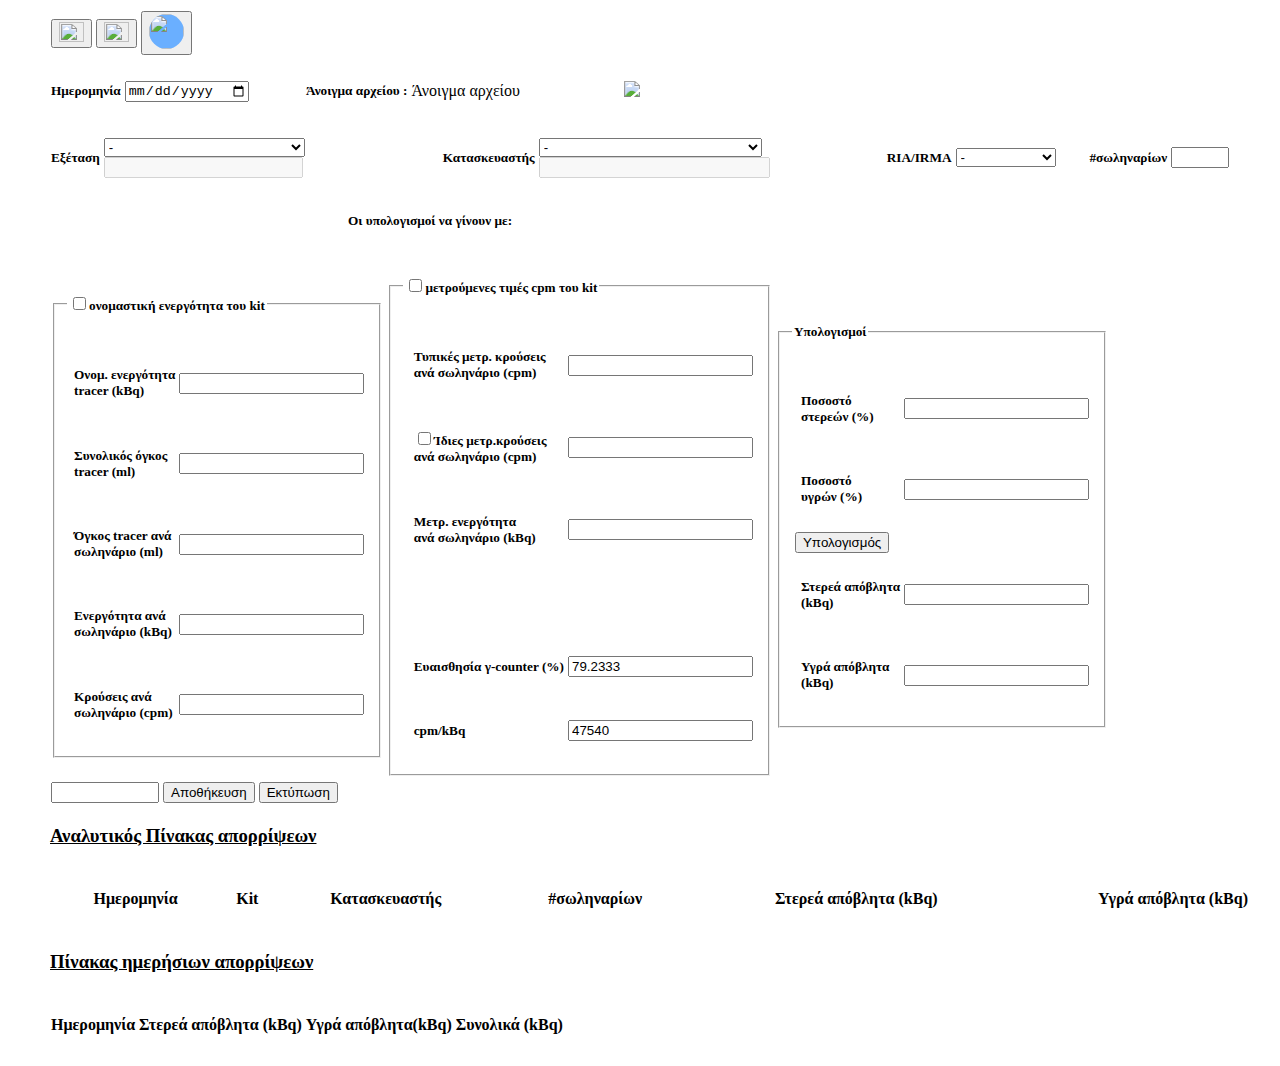
==== commit 13ce429c: "Update html" ====
--- a/index.html
+++ b/index.html
@@ -3,8 +3,8 @@
 <head>
 <meta charset="UTF-8">
 <meta name="web application">
-<link rel="stylesheet" href="διπλωματική-test2.css">
-<script src="διπλωματική.js"></script>
+<link rel="stylesheet" href="Figuration.css">
+<script src="functions.js"></script>
 <script src="change language.js"></script>
 <script src="data_base.js" ></script>
 <title>Web app auth</title>
@@ -60,11 +60,11 @@
 
 <tr><td><fieldset class="groupbox-border" id="groupbox1">
 <legend class="groupbox-border"><h5><input type="checkbox"  id="nominal" onchange="Checkbox1();"><span class="checkbox">ονομαστική ενεργότητα του kit</span></h5></legend>
-<table class="Tables"><tr><td></td><td  colspan="2"><h5>Ονομ. ενεργότητα <br>tracer (kBq)</h5></td><td><input id="tTracer" type="number" onkeyup="Calc_theoRadPerTube()"></td></tr>
-<tr><td></td><td colspan="2"><h5>Συνολικός όγκος <br>tracer (ml)</h5></td><td><input id="tVolTracer" type="number" onkeyup="Calc_theoRadPerTube()"></td></tr>
-<tr><td></td><td colspan="2"><h5>Όγκος tracer ανά <br>σωληνάριο (ml)</h5></td><td><input id="VolPerTube" type="number" onkeyup="Calc_theoRadPerTube()"></td></tr>
-<tr><td></td><td colspan="2"><h5>Ενεργότητα ανά <br>σωληνάριο (kBq)</h5></td><td><input id="theoRadPerTube" type="number" onchange="Calc_theoRadPerTube()"></td></tr>
-<tr><td></td><td colspan="2"><h5>Κρούσεις ανά <br>σωληνάριο (cpm)</h5></td><td><input id="theoCpmPerTube" type="number"></td></tr></table>
+<table class="Tables"><tr><td></td><td  colspan="2"><h5>Ονομ. ενεργότητα <br>tracer (kBq)</h5></td><td><input id="tTracer" type="number" onkeyup="Calc_theoRadPerTube();Calc_Cpm();" ></td></tr>
+<tr><td></td><td colspan="2"><h5>Συνολικός όγκος <br>tracer (ml)</h5></td><td><input id="tVolTracer" type="number" onkeyup="Calc_theoRadPerTube();Calc_Cpm();" ></td></tr>
+<tr><td></td><td colspan="2"><h5>Όγκος tracer ανά <br>σωληνάριο (ml)</h5></td><td><input id="VolPerTube" type="number" onkeyup="Calc_theoRadPerTube();Calc_Cpm();" ></td></tr>
+<tr><td></td><td colspan="2"><h5>Ενεργότητα ανά <br>σωληνάριο (kBq)</h5></td><td><input id="theoRadPerTube" type="number" readonly></td></tr>
+<tr><td></td><td colspan="2"><h5>Κρούσεις ανά <br>σωληνάριο (cpm)</h5></td><td><input id="theoCpmPerTube" type="number" readonly></td></tr></table>
 </fieldset>
 </td>
 <td><fieldset class="groupbox-border" id="groupbox2">
